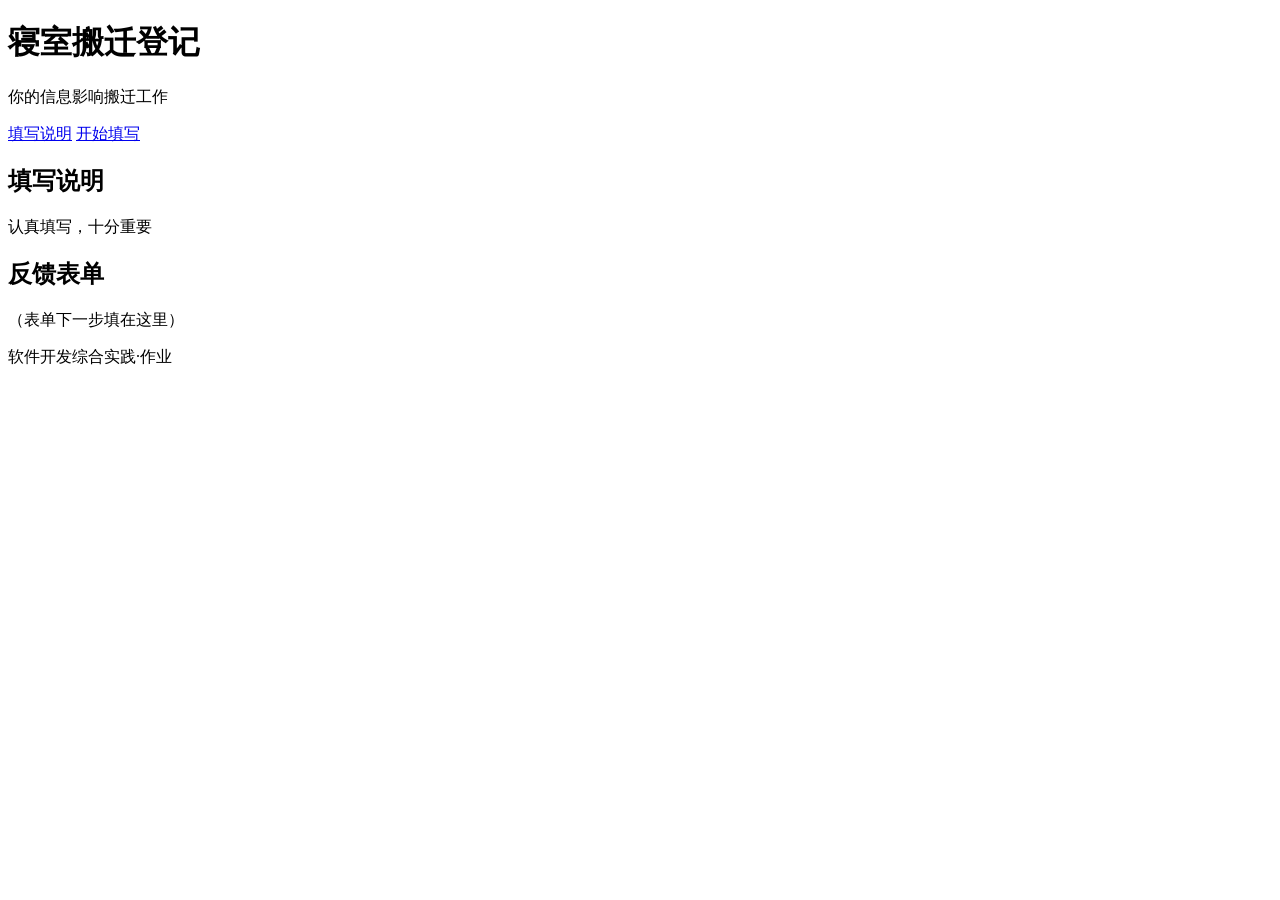
==== collect-form/index.html @ c3dbdd62 "添加宿舍搬迁页语义骨架" ====
<!DOCTYPE html>
<html lang="zh-CN">
    <head>
        <meta charset="UTF-8">
        <meta name="viewport" content="width=device-width, initial-scale=1.0">
        <title>寝室搬迁登记</title>
    </head>
    <body>
        <header>
            <h1>寝室搬迁登记</h1>
            <p>你的信息影响搬迁工作</p>
        </header>
        <nav>
            <a href="#intro">填写说明</a>
            <a href="#form">开始填写</a>
        </nav>
        <main>
            <section id="intro">
                <h2>填写说明</h2>
                <P>认真填写，十分重要</P>
            </section>
            <section id="form">
                <h2>反馈表单</h2>
                <p>（表单下一步填在这里）</p>
            </section>
        </main>
        <footer>
            <p>软件开发综合实践·作业</p>
        </footer>
    </body>
</html>
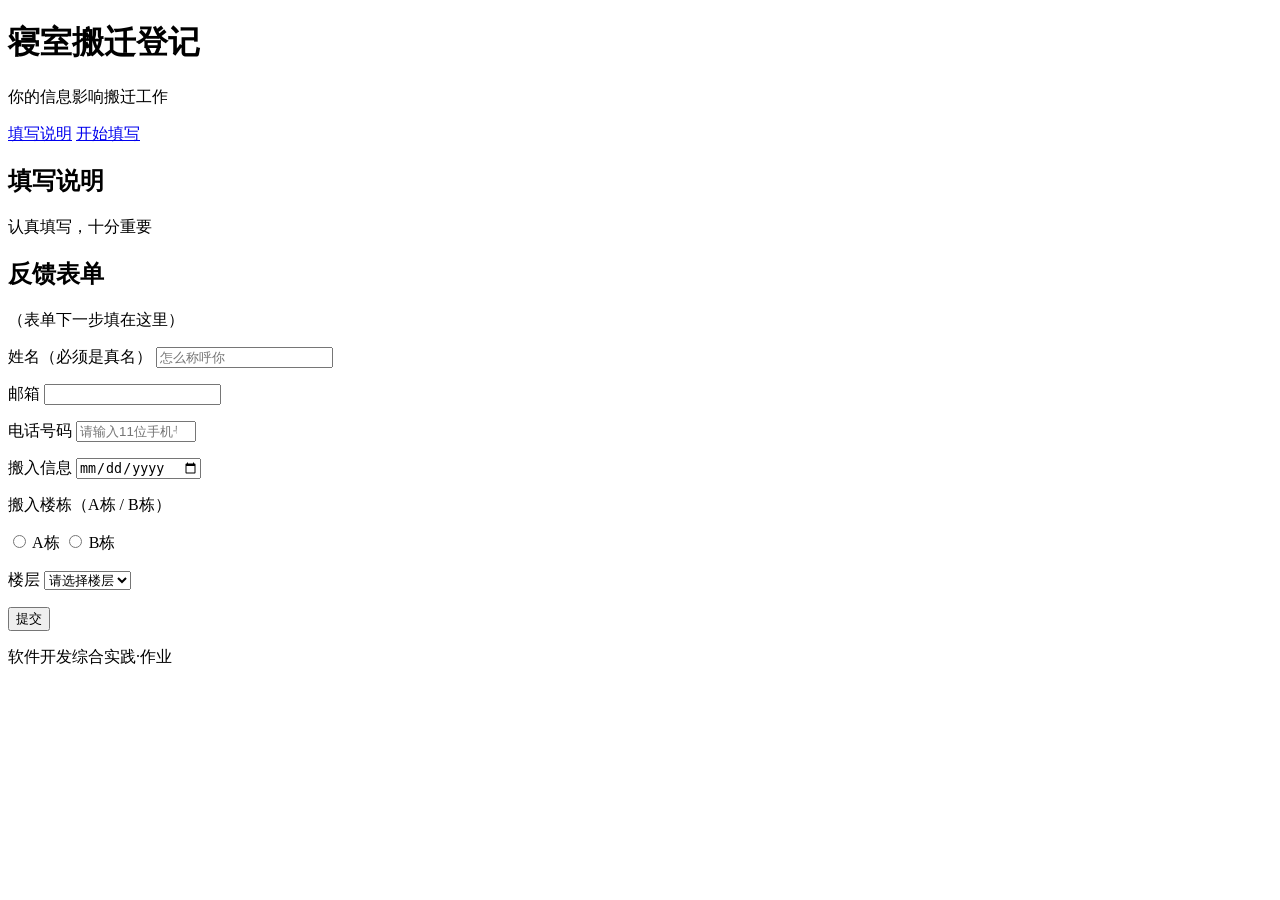
==== commit d4b520b1: "添加表单控件并关联label" ====
--- a/collect-form/index.html
+++ b/collect-form/index.html
@@ -4,6 +4,7 @@
         <meta charset="UTF-8">
         <meta name="viewport" content="width=device-width, initial-scale=1.0">
         <title>寝室搬迁登记</title>
+        <link rel="stylesheet" href="css/style.css">
     </head>
     <body>
         <header>
@@ -22,10 +23,52 @@
             <section id="form">
                 <h2>反馈表单</h2>
                 <p>（表单下一步填在这里）</p>
+                <form action="#" method="get">
+                <p>
+                    <label for="name">姓名（必须是真名）</label>
+                    <input type="text" id="name" name="name" placeholder="怎么称呼你" required>
+                </p>
+                <p>
+                    <label for="mail">邮箱</label>
+                    <input type="email" id="mail" name="mail" required>
+                </p>
+                <p>
+                    <label for="phone">电话号码</label>
+                    <input type="number" id="phone" name="phone" min="10000000000" max="99999999999" placeholder="请输入11位手机号" required>
+                </p>
+                <p>
+                    <label for="date">搬入信息</label>
+                    <input type="date" id="date" name="date" required>
+                </p>
+                <p>搬入楼栋（A栋 / B栋）</p>
+                <p>
+                    <label>
+                        <input type="radio" name="building" value="A" required> A栋
+                    </label>
+                    <label>
+                        <input type="radio" name="building" value="B"> B栋
+                    </label>
+                </p>
+                <p>
+                    <label for="floor">楼层</label>
+                    <select id="floor" name="floor" required>
+                        <option value="">请选择楼层</option>
+                        <option value="1">1层</option>
+                        <option value="2">2层</option>
+                        <option value="3">3层</option>
+                        <option value="4">4层</option>
+                        <option value="5">5层</option>
+                        <option value="6">6层</option>
+                    </select>
+                </p>
+                <p>
+                    <button type="submit">提交</button>
+                </p>
+            </form>    
             </section>
         </main>
         <footer>
             <p>软件开发综合实践·作业</p>
         </footer>
     </body>
-</html>+</html>
